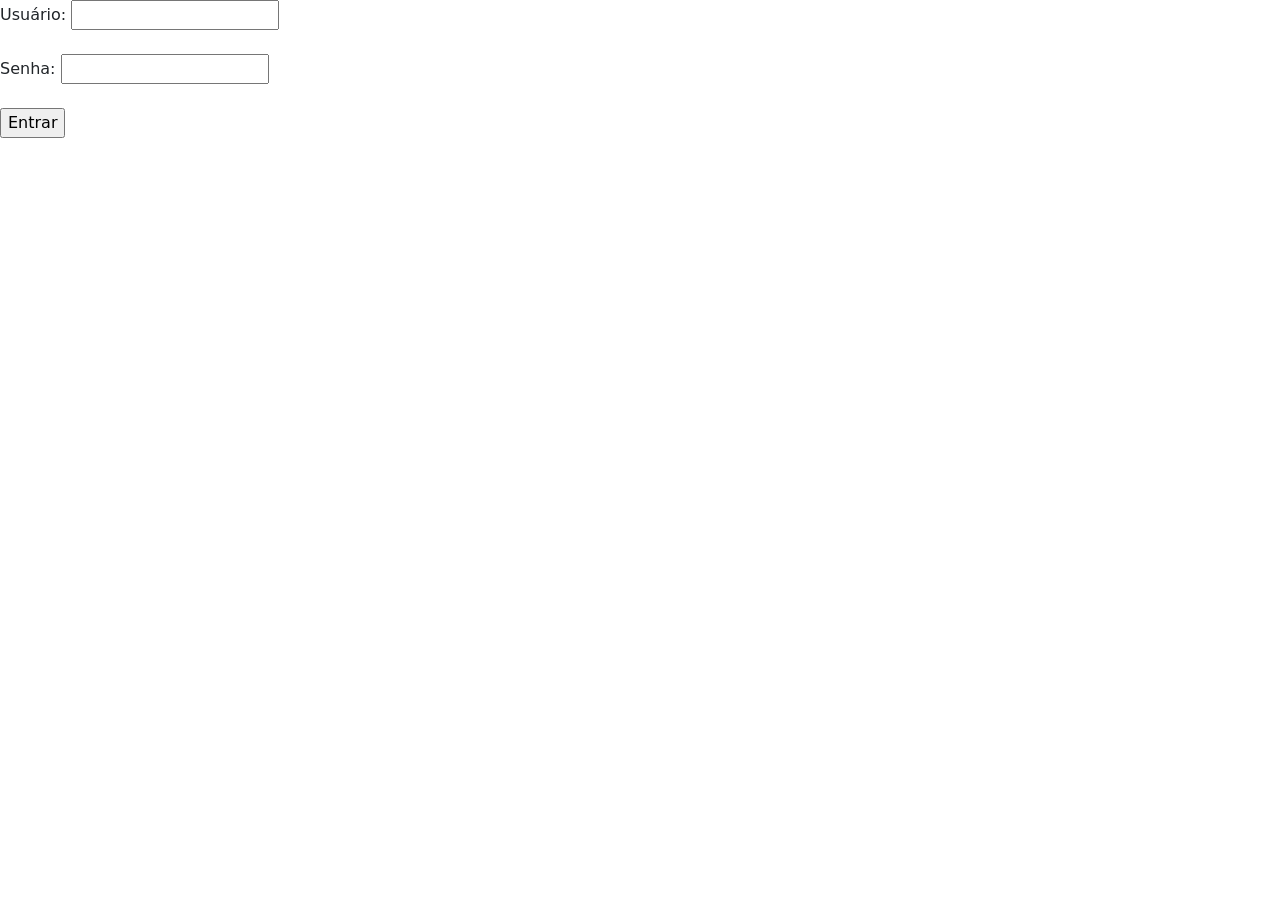
==== public/html/login.html @ 4b4e01a4 "demais paginas criadas, agora inclui email e ajuste de rotas" ====
<!DOCTYPE html>
<html lang="pt-br">
<head>
    <meta charset="UTF-8">
    <meta http-equiv="X-UA-Compatible" content="IE=edge">
    <meta name="viewport" content="width=device-width, initial-scale=1.0">
    <title>Login</title>
    <link rel="stylesheet" href="https://cdnjs.cloudflare.com/ajax/libs/twitter-bootstrap/5.0.2/css/bootstrap.min.css" integrity="sha512-qvBkd9kZIQGJYSMgHcI7EzinqQ5FTCCFymJ/MQYjDK7F3+q3uPU7nxDL4l4y+VlzdJWejqfNhRwRZS8usuk7OQ==" crossorigin="anonymous" referrerpolicy="no-referrer" />
</head>
<body>
    <form action="/api/login" method="POST">
        <label for="username">Usuário:</label>
        <input type="text" id="username" name="username" required><br><br>
    
        <label for="password">Senha:</label>
        <input type="password" id="password" name="password" required><br><br>
    
        <input type="submit" id="btnLogin" value="Entrar">
    </form>
</body>
</html>
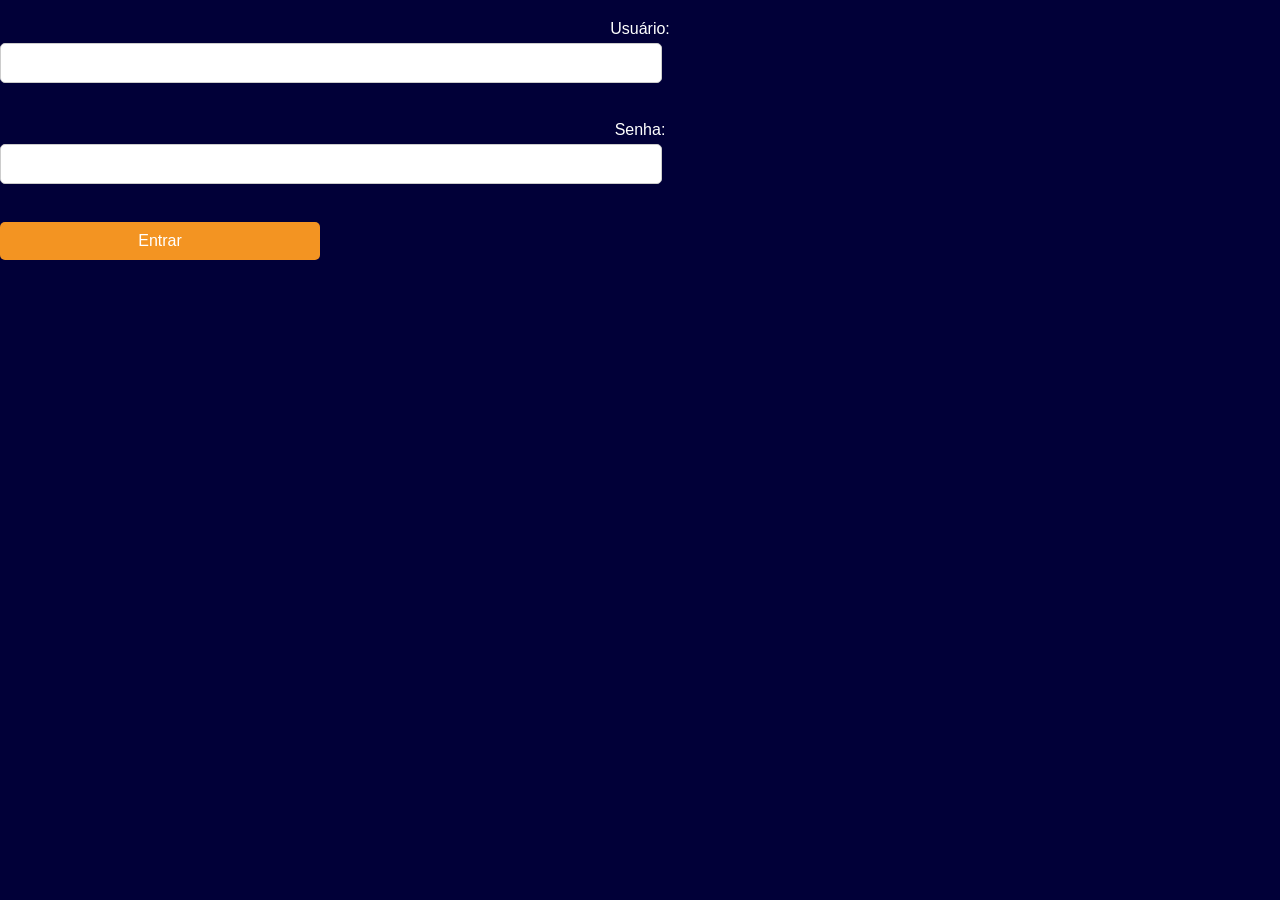
==== commit d93fd297: "algumas estilizações aplicadas" ====
--- a/public/html/login.html
+++ b/public/html/login.html
@@ -4,8 +4,9 @@
     <meta charset="UTF-8">
     <meta http-equiv="X-UA-Compatible" content="IE=edge">
     <meta name="viewport" content="width=device-width, initial-scale=1.0">
+    <link rel="stylesheet" href="../css/login.css">
+    <link rel="stylesheet" href="../css/geral.css">
     <title>Login</title>
-    <link rel="stylesheet" href="https://cdnjs.cloudflare.com/ajax/libs/twitter-bootstrap/5.0.2/css/bootstrap.min.css" integrity="sha512-qvBkd9kZIQGJYSMgHcI7EzinqQ5FTCCFymJ/MQYjDK7F3+q3uPU7nxDL4l4y+VlzdJWejqfNhRwRZS8usuk7OQ==" crossorigin="anonymous" referrerpolicy="no-referrer" />
 </head>
 <body>
     <form action="/api/login" method="POST">
--- a/public/css/login.css
+++ b/public/css/login.css
@@ -0,0 +1,47 @@
+.loginForm {
+  width: 50%;
+  background-color: #537ec5;
+  margin: 0 auto;
+  margin-top: 100px;
+  border-radius: 5px;
+  padding: 20px;
+  text-align: center;
+  box-shadow: 0px 0px 25px rgba(0, 0, 0, 0.2);
+}
+
+h2 {
+  margin-top: 0;
+  font-weight: bold;
+}
+
+label {
+  display: block;
+  text-align: center;
+  margin-top: 20px;
+}
+
+input[type="text"],
+input[type="password"] {
+  width: 50%;
+  border-radius: 5px;
+  border: 1px solid #ccc;
+  padding: 10px;
+  font-size: 16px;
+  margin-top: 5px;
+}
+
+input[type="submit"] {
+  width: 25%;
+  background-color: #f39422;
+  color: #fff;
+  border: none;
+  border-radius: 5px;
+  padding: 10px;
+  font-size: 16px;
+  margin-top: 20px;
+  cursor: pointer;
+}
+
+input[type="submit"]:hover {
+  background-color: #f39422;
+}
--- a/public/css/geral.css
+++ b/public/css/geral.css
@@ -0,0 +1,15 @@
+body {
+    background-color: #010038;
+    font-family: Arial, Helvetica, sans-serif;
+    color: #fff;
+    margin: 0 auto;
+  }
+
+  header {
+    width: 100%;
+    background-color: #537ec5;
+    margin: 0 auto;
+    padding: 20px;
+    text-align: center;
+    box-shadow: 0px 0px 25px rgba(0, 0, 0, 0.2);
+  }
